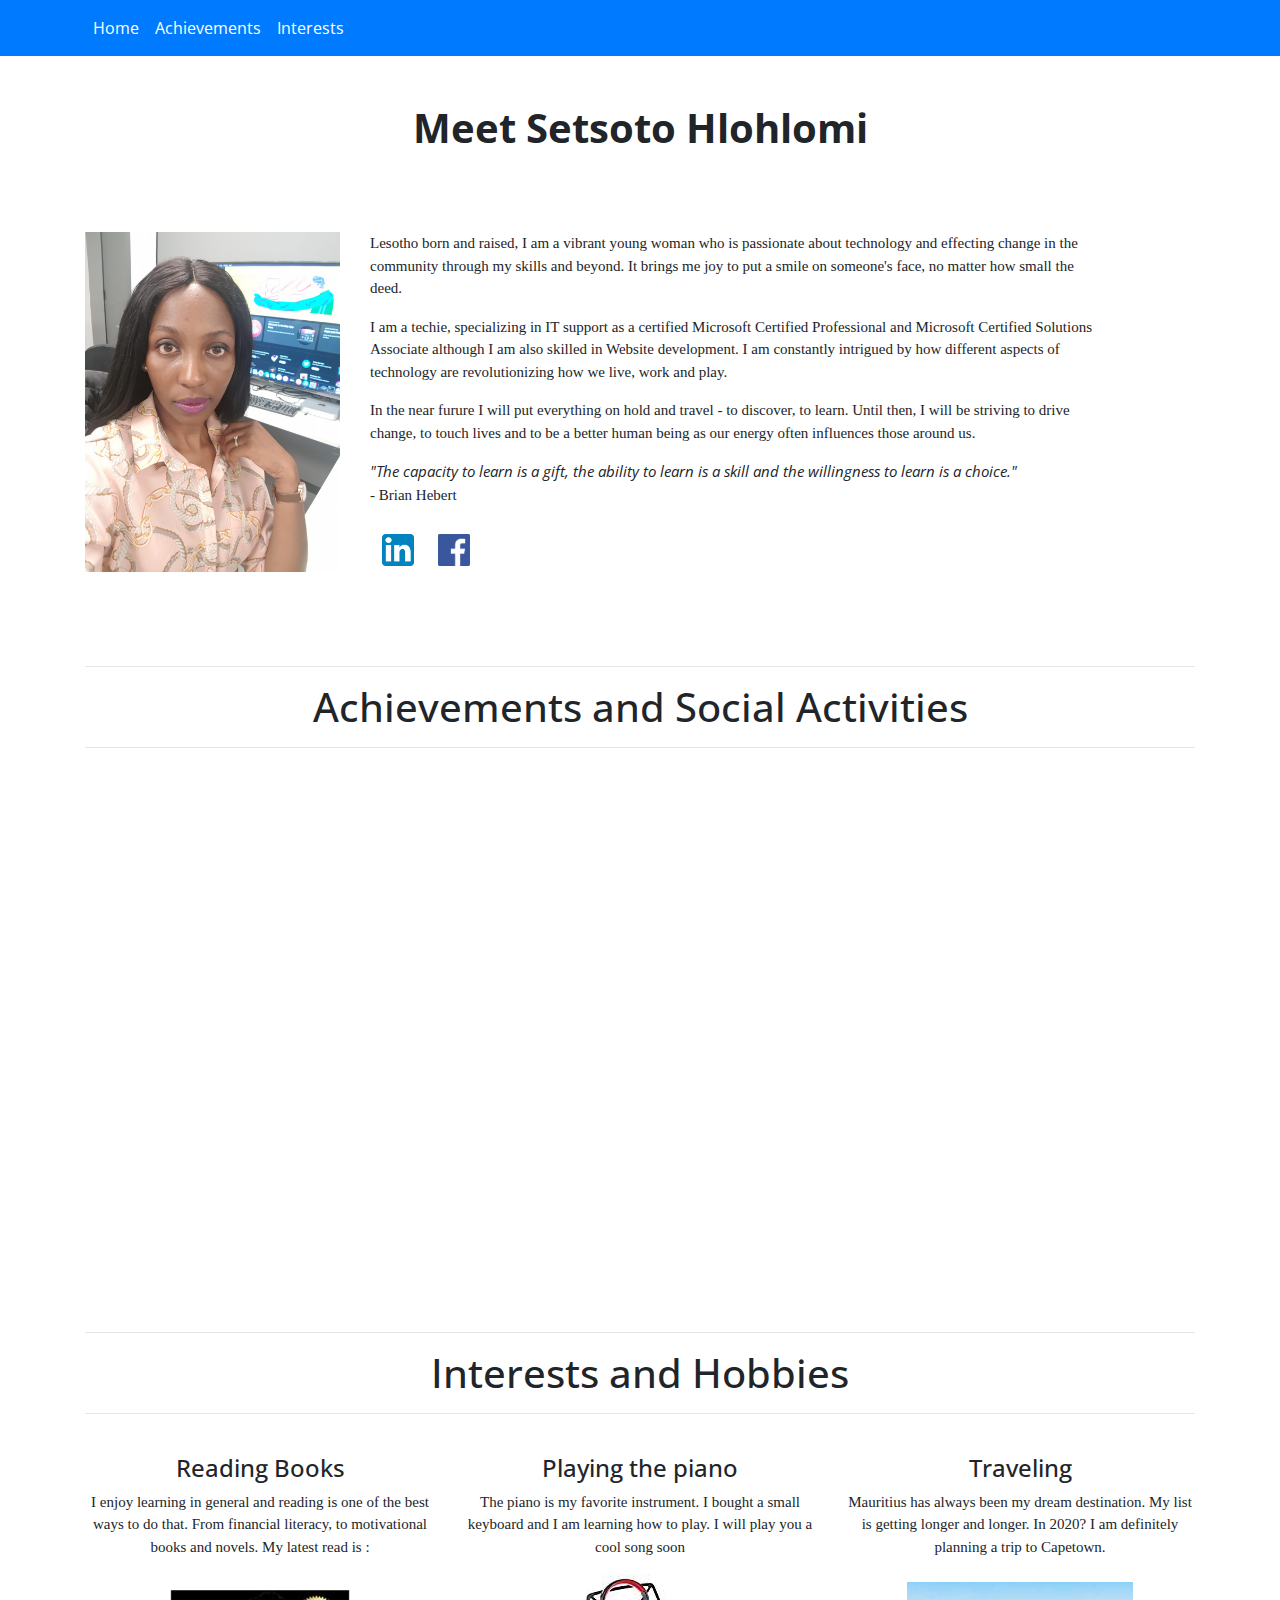
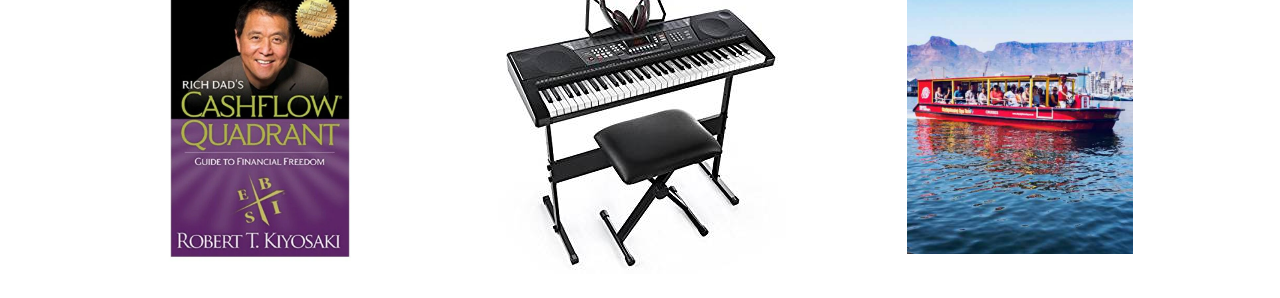
==== index.html @ c91c9163 "Updated heading spacing" ====
<!DOCTYPE html>
<html lang="en" style="scroll-behavior: smooth;">
	<head>
		<title>Setsoto Hlohlomi</title>
		<meta charset="utf-8">
		<meta name="viewport" content="width=device-width, initial-scale=1">

		

		<!-- Latest compiled and minified CSS  and Java Script-->

		<link rel="stylesheet" href="https://stackpath.bootstrapcdn.com/bootstrap/4.4.1/css/bootstrap.min.css"
		    integrity="sha384-Vkoo8x4CGsO3+Hhxv8T/Q5PaXtkKtu6ug5TOeNV6gBiFeWPGFN9MuhOf23Q9Ifjh" crossorigin="anonymous">
		<link rel="stylesheet" href="https://cdnjs.cloudflare.com/ajax/libs/font-awesome/4.7.0/css/font-awesome.min.css">

		<script src="https://stackpath.bootstrapcdn.com/bootstrap/4.4.1/js/bootstrap.min.js"
		    integrity="sha384-wfSDF2E50Y2D1uUdj0O3uMBJnjuUD4Ih7YwaYd1iqfktj0Uod8GCExl3Og8ifwB6" crossorigin="anonymous">
		</script>

		<!-- Owl Carousel api -->
		<link rel="stylesheet" href="OwlCarousel2-2.3.4/dist/assets/owl.carousel.min.css">
		<link rel="stylesheet" href="OwlCarousel2-2.3.4/dist/assets/owl.theme.default.min.css">

		<!--Link to google fonts-->
		<link href="https://fonts.googleapis.com/css?family=Open+Sans" rel="stylesheet"> 
		<!-- my custom CSS file -->
		<link rel="stylesheet" href="css/main.css">
		<style>
			p{font-size : 14;
			font-family: 'Calibri';
			}
		
			.owl-stage {
			    width: auto;
			    height: 28em;
			    padding-bottom: 1em;
			}
			.owl-item {
				height:100%;

			}
			.item {
				height:100%;
			}

			.card
			{

			}

		</style>

		

	</head>
	<body >
		<nav class="navbar sticky-top  navbar-expand-lg navbar-dark bg-primary">
		    <div class="container text-dark">
		        <button class="navbar-toggler" type="button" data-toggle="collapse" data-target="#myNavbar"
		            aria-controls="myNavbar" aria-expanded="false" aria-label="Toggle navigation">
		            <span class="navbar-toggler-icon"></span>
		        </button>

		        <div class="collapse navbar-collapse" id="myNavbar">
		            <ul style="font-size: 16px;" class="nav navbar-nav">
	                    <li class="nav-item">
	                        <a class="nav-link active"  href="index.html">Home</a>
	                    </li>
	                    <li class="nav-item">
	                        <a class="nav-link active" href="#achievements">Achievements</a>
	                    </li>
	                    <li class="nav-item">
	                        <a class="nav-link active" href="#interests">Interests</a>
	                    </li>
	                    
	                    <!--li class="nav-item">		
	                        <a class="nav-link active" href="pages/resume.html">Resume</a>
	                    </li-->

		             </ul>
		        </div>
		    </div>
		</nav>
		<!--nav class="navbar navbar-inverse">
			<div class="container-fluid">
				<div> 
					<ul class="nav navbar-nav">
						<li class="active"><a href="#" >Home</a></li>
						<li><a href="pages/resume.html">Resume</a></li>
					</ul>
				</div>
			</div>
		</nav-->
		
		<div class="container-fluid pt-5 text-center" style="height: 10em;">
				<h1 class="animated slideInDown "  align="center"><b>Meet Setsoto Hlohlomi</b></h1><br>
			
		</div>
		<div class="container pt-3">
			
			
			<div class="row ">
				<div class="col-md-3 pb-2" >
					<img src="./images/Setsoto.jpeg" class="img-responsive" width="100%">
					
		                <!--a href="https://www.linkedin.com/in/setsoto-hlohlomi-450a7a75" style="width:64px"><i class="fa fa-envelope px-2 text-basali" ></i></a>
		                <a href="https://www.linkedin.com/in/setsoto-hlohlomi-450a7a75"><i class="fa fa-facebook px-2 text-basali" ></i></a-->


					
					
					
					
				</div>
				<div class="col-md-8 pb-2">
					
					<p>
						Lesotho born and raised, I am a vibrant young woman who is passionate about technology and effecting change in the community through my skills and beyond. It brings me joy to put a smile on someone's face, no matter how small the deed.
					</p>
					<p>
						I am a techie, specializing in IT support as a certified Microsoft Certified Professional and Microsoft Certified Solutions Associate although I am also skilled in Website development. I am constantly intrigued by how different aspects of technology are revolutionizing how we live, work and play.
					</p>
					<p>
						In the near furure I will put everything on hold and travel - to discover, to learn. Until then, I will be striving to drive change, to touch lives and to be a better human being as our energy often influences those around us.
					</p>
					
					<!--p class="text-justify" style="font-size: 17">
						I am a hard working lady, an MCP and MCSA : Windows Server 2012 working largely with Windows Server and most of its roles such as AD, DNS, DHCP, Remote Desktop Services and more, Exchange, SCCM and VMWare, learning 
						cloud infrastructure  as we move towards cloud based datacenters. I am also a freelance Java, HTML, CSS Developer and have been able to occasionally apply my java skills to simplify my System Administrator duties.
					</p>
					<p class="text-justify" style="font-size: 17">
						I am intrigued by Technology and therefore love learning new technologies, infact, I love learning in general. But above all I am love community building and using my skills to advance women and young girls due to a lack of females in the STEM field and mentoring. I love the piano and currently learning how to play :-). My other hobbies are swimming and travelling.
					</p-->

					<!--blockquote>
						<p>There is no force equal to a woman determined to rise</p>
						<footer>W.E.B Du Bois</footer>
					</blockquote-->
					
						<p style="font-size: 10"><i>"The capacity to learn is a gift, the ability to learn is a skill 
							and the willingness to learn is a choice."</i><br>
							- Brian Hebert
						</p>
						<table class="table table-responsive table-borderless" >
						
						<tr>
							<td>
								<a href="https://www.linkedin.com/in/setsoto-hlohlomi-450a7a75" target="_blank">
								<img src="images/linkedin.png" class="img-responsive" width="32px">
								</a>
							</td>
								
							<!--td>
								<a href="https://www.udemy.com/responsive-websites-html-css-bootstrap-4/" target="_blank">
								<img src="images/udemy.png" class="img-responsive" width="32px" >
								</a>
							</td-->
							
							<td>
								<a href="https://facebook.com/shlohlomi" target="_blank">
								<img src="images/Facebook.png" class="img-responsive" width="32px" >
								</a>
							</td>
						</tr>
					</table>

				</div>
				<!--div class="col-md-2" >
					<div class="row ">
							<img src="./images/Microsoftbadge70410.png" class="img-responsive" width="px" height="140px">
					</div>
					<div class="row">
							<img src="./images/MicrosoftBadge70411.png" class="img-responsive" width="140px" height="140px">
					</div>
					<div class="row">
							<img src="./images/MicrosoftBadge70412MCSA.png" class="img-responsive" width="140px" height="140px">
					</div>
				</div-->

			</div>
		</div>
		<div class="container pt-5" id="achievements">
			<div class="row">
				<div class="col-md-12">
					<hr>
					<h1 align="center">Achievements and Social Activities</h1><hr><br>
				</div>
				
			</div>
			
			<div class="row" style="height: 30em;">

				<div class="owl-carousel owl-theme py-3" >
					<div class="item"> 
						<div class="card border-0 h-100 shadow">
				          	<div class="card-title">
				            	<img id="himg" style="height: 200px" src="images/digitalskillssetsoto200.png" class="card-img-top" alt="...">
				        	</div>
				          	<div class="card-body">
				            		<h6 class="card-title"><b>Online Digtal Skills Session</b></h6>
				           		<i class="fa fa-calendar pr-2" ></i>Apr 2020<br>
				            	<p class="card-text">I led the training on the importance of digital skills held online and how they proved essential during Covid-19.
				              	<a href="https://www.basalitech.org/ict-digital-skills-girls-in-ict-day.html" target="_blank">Event details</a>
				            		</p>
				          	</div>
				          	
				        </div>
				    </div>
					<div class="item"> 
						<div class="card border-0 h-100 shadow">
				          	<div class="card-title">
				            	<img id="himg" style="height: 200px" src="images/TECHCON(340).JPG" class="card-img-top" alt="...">
				        	</div>
				          	<div class="card-body">
				            		<h6 class="card-title"><b>TechCon 2019 Speaker</b></h6>
				           		<i class="fa fa-calendar pr-2" ></i>Sept 2019<br>
				            	<p class="card-text">I delivered the opening address on behalf of BasaliTech at the first annual TechCon Lesotho 2019.
				              	<a href="https://techconlesotho.com" target="_blank">Visit the event website</a>
				            		</p>
				          	</div>
				          	
				        </div>
				    </div>
				
					<div class="item"> 
						<div class="card border-0 h-100 shadow ">
				          	<div class="card-title">
				            	<img id="himg" style="height: 200px" src="images/girlcoding.jpg" class="card-img-top" alt="...">
				        	</div>
				          	<div class="card-body">
				            		<h6 class="card-title"><b>Founded BasaliTech</b></h6>
				           		<i class="fa fa-calendar pr-2" ></i>Jan 2020<br>
				            	<p class="card-text">Setsoto co-founded a non-profit that aims to advance women and children in Science and Technology
				              	<a href="https://basalitech.org" target="_blank">See our work</a>
				            		</p>
				          	</div>
				          	
				        </div>
					</div>
					<div class="item">
						<div class="card border-0 h-100 shadow">
				          	<div class="card-title">
				            	<img id="himg" style="height: 200px" src="images/devcirclecrowd.jpeg" class="card-img-top" alt="...">
				        	</div>
				          	<div class="card-body">
				            		<h6 class="card-title"><b>Facebook Dev Circle Speaker</b></h6>
				            	<i class="fa fa-calendar pr-2" ></i>Jan 2020<br>
				            	<p class="card-text">In celebration of International Women's Day, I was invited to speak and grace the panel
				              	<a href="https://developercirclejoburgwit.splashthat.com/" target="_blank">Read more</a>
				            		</p>
				          	</div>
				          	
				        </div>
					</div>
					<div class="item">
						<div class="card border-0 h-100 shadow">
				          	<div class="card-title">
				            	<img id="himg" style="height: 200px" src="images/udemy.png" class="card-img-top" alt="...">
				        	</div>
				          	<div class="card-body">
				            		<h6 class="card-title"><b>Started teaching on Udemy</b></h6>
				            	<i class="fa fa-calendar pr-2" ></i>Jan 2020<br>
				            	<p class="card-text">Published my first course in Website Development on Udemy and have taught over 15000 students
				              		<a href="https://www.udemy.com/courses/search/?q=setsoto%20hlohlomi&src=sac&kw=setsoto" target="_blank">See courses</a>
				            	</p>
				          	</div>
				          	
				        </div>
					</div>
					<div class="item"> 
						<div class="card border-0 h-100 shadow">
				          	<div class="card-title">
				            	<img id="himg" style="height: 200px" src="images/oxfestlogo.jpeg" class="card-img-top" alt="...">
				        	</div>
				          	<div class="card-body">
				            		<h6 class="card-title"><b>OxFest Mentoring</b></h6>
				            	<i class="fa fa-calendar pr-2" ></i>Jan 2020<br>
				            	<p class="card-text">Became a volunteer mentor for students in STEM courses at the university of OxFord
				              	<a href="https://oxfest.wordpress.com/mentoring/our-mentors-17-18" target="_blank">Visit the OxFest Website</a>
				            		</p>
				          	</div>
				          	
				        </div> 
				    </div>
					<div class="item">
						<div class="card border-0 h-100 shadow">
				          	<div class="card-title">
				            	<img id="himg" style="height: 200px" src="images/InspiringHalf.jpg" class="card-img-top" alt="...">
				        	</div>
				          	<div class="card-body">
				            		<h6 class="card-title"><b>Most inspiring Woman Award</b></h6>
				            	<i class="fa fa-calendar pr-2" ></i>Jan 2020<br>
				            	<p class="card-text">Vodacom Africa Women's Award for being a woman who has inspired others and being a role model in the work place
				              	<a href="./docs/InspiringWomanAward2017.pdf" target="_blank">Read more</a>
				            		</p>
				          	</div>
				          	
				        </div>
					</div>
					
					<div class="item">
						<div class="card border-0 h-100 shadow">
				          	<div class="card-title">
				            	<img id="himg" style="height: 200px" src="images/publiceyepic.jpg" class="card-img-top" alt="...">
				        	</div>
				          	<div class="card-body">
				            		<h6 class="card-title"><b>Public eye feature</b></h6>
				            	<i class="fa fa-calendar pr-2" ></i>Aug 2017<br>
				            	<p class="card-text">My early career was featured in the paper for Womens month to encourage young girls to believe in themselves.
				              	<a href="./docs/Public Eye Article.pdf" target="_blank">Read more</a>
				            		</p>
				          	</div>
				          	
				        </div>
					</div>
					<div class="item">
						<div class="card border-0 h-100 shadow">
				          	<div class="card-title">
				            	<img id="himg" style="height: 200px" src="images/FiniteCoverFinal.jpg" class="card-img-top" alt="...">
				        	</div>
				          	<div class="card-body">
				            		<h6 class="card-title"><b>Finite Magazine</b></h6>
				            	<i class="fa fa-calendar pr-2" ></i>Jul 2017<br>
				            	<p class="card-text">A Women's month article of me alongside other amazing women breaking the stereotype of women in STEM
				              	<a href="./docs/FiniteArticle.pdf" target="_blank">Read the article</a>
				            		</p>
				          	</div>
				          	
				        </div>
					</div>
					<div class="item ">
						<div class="card border-0 h-100 shadow">
				          	<div class="card-title">
				            	<img id="himg" style="height: 200px" src="images/MCSA_WinServ12_Blk.png" class="card-img-top" alt="...">
				        	</div>
				          	<div class="card-body">
				            		<h6 class="card-title"><b>Became a Microsoft Certified Solutions Associate</b></h6>
				            	<i class="fa fa-calendar pr-2" ></i>Nov 2017<br>
				            	<p class="card-text">Successfully completed three required exams to earn my MCSA in Windows Server 2020
				              	
				          	</div>
				          	
				        </div>
					</div>
					<div class="item">
						<div class="card border-0 h-100 shadow">
				          	<div class="card-title">
				            	<img id="himg" style="height: 200px" src="images/avon.png" class="card-img-top" alt="...">
				        	</div>
				          	<div class="card-body">
				            		<h6 class="card-title"><b>Avon Sales Leader</b></h6>
				            	<i class="fa fa-calendar pr-2" ></i>Jan 2017<br>
				            	<p class="card-text">Because an Avon sales leader to help other women make an extra income through the sale of these products
				              	
				          	</div>
				          	
				        </div>
					</div>
					<div class="item">
						<div class="card border-0 h-100 shadow">
				          	<div class="card-title">
				            	<img id="himg" style="height: 200px" src="images/MS_Cert_Professional_logo_Blk_rgb.png" class="card-img-top" alt="...">
				        	</div>
				          	<div class="card-body">
				            		<h6 class="card-title"><b>Became a Microsoft Certified Professional</b></h6>
				            	<i class="fa fa-calendar pr-2" ></i>Jul 2016<br>
				            	<p class="card-text">My first successful Microsoft exam earned me the MCP certificate - Installing Windows Server 2012
				              	
				          	</div>
				          	
				        </div>
					</div>
					<!--div class="item">
						<div class="card border-0 h-100 shadow">
				          	<div class="card-title">
				            	<img id="himg" style="height: 200px" src="images/Women Leaders.JPG" class="card-img-top" alt="...">
				        	</div>
				          	<div class="card-body">
				            		<h6 class="card-title"><b>Women Leaders Panelist</b></h6>
				            	<i class="fa fa-calendar pr-2" ></i>Jul 2017<br>
				            	<p class="text-justify" style="margin-top: 10px;">
									(Far Left) International Women's Day, 2017. <b>I was part of the panelists in the girl talk </b>
									organised by Vodacom where we were addresing concerns and questions for tertiary students regarding women 
									in positions usually occupied by males, that is females being out-numbered in manegerial or influential 
									positions and in Technology as well
									<a href="http://old.informativenews.co.ls/index.php?option=com_content&view=category&id=14&Itemid=385&limitstart=32" target="_blank">Read More</a>
								</p>
				          	</div>
				          	
				        </div>
					</div-->
					<div class="item">
						<div class="card border-0 h-100 shadow">
				          	<div class="card-title">
				            	<img id="himg" style="height: 200px" src="images/Hackathon2015.jpg" class="card-img-top" alt="...">
				        	</div>
				          	<div class="card-body">
				            		<h6 class="card-title"><b>NUL Hackathon Winner</b></h6>
				            	<i class="fa fa-calendar pr-2" ></i>Apr 2015<br>
				            	<p class="card-text">My partner and I won 1<sup>st</sup> place R 12, 000 for an android app that notifies selected contacts when your SIM is changed.
				              	<a href="images/Hackathon%20Post.JPG" target="_blank">Read more</a>
				            		</p>
				          	</div>
				          	
				        </div>
					</div>
					<div class="item">
						<div class="card border-0 h-100 shadow">
				          	<div class="card-title">
				            	<img id="himg" style="height: 200px" src="images/itsawomansworldundp.png" class="card-img-top" alt="...">
				        	</div>
				          	<div class="card-body">
				            		<h6 class="card-title"><b>UNDP Exclusive</b></h6>
				            	<i class="fa fa-calendar pr-2" ></i>Aug 2015<br>
				            	<p class="card-text">I was featured in a UNDP article about prominent women in STEM fields all in an effort to encourage young girls to take part. 
				              	<a href="./docs/UNDP Exclusive.pdf" target="_blank">Read more</a>
				            		</p>
				          	</div>
				          	
				        </div>
					</div>
					<div class="item">
						<div class="card border-0 h-100 shadow">
				          	<div class="card-title">
				            	<img id="himg" style="height: 200px" src="images/SetsotolLCAAward2015.jpg" class="card-img-top" alt="...">
				        	</div>
				          	<div class="card-body">
				            		<h6 class="card-title"><b>Best Student in ICT</b></h6>
				            	<i class="fa fa-calendar pr-2" ></i>Oct 2015<br>
				            	<p class="card-text">Awarded by the LCA MD, I was also Best Student in Cisco and Best student in the Computer Systems and Networks Course
				            		</p>
				          	</div>
				          	
				        </div>
					</div>
					<div class="item">
						<div class="card border-0 h-100 shadow">
				          	<div class="card-title">
				            	<img id="himg" style="height: 200px" src="images/Setsoto-Hlohlomi-with-TechWare-Managing-Director.jpg" class="card-img-top" alt="...">
				        	</div>
				          	<div class="card-body">
				            		<h6 class="card-title"><b>NUL Hackathon Winner</b></h6>
				            	<i class="fa fa-calendar pr-2" ></i>Apr 2014<br>
				            	<p class="card-text">Earned 4<sup>th</sup> place by developing a Java desktop application that tracks MAC addresses on  wifi, winning a tablet
				              	<a href="http://sundayexpress.co.ls/prizes-for-outstanding-computer-students/" target="_blank">Read more</a>
				            		</p>
				          	</div>
				          	
				        </div>
					</div>
					

				</div>
				
				
			</div> 
				

		</div>
		<div class="container pt-5" id="interests">
			<div class="row">
				<div class="col-md-12">
					<hr>
					<h1 align="center">Interests and Hobbies</h1><hr><br>
				</div>
				
			</div>
			
			<div class="row text-center" style="max-height: 300px">
				<div class="col-md-4 pb-4">
					<h4>Reading Books</h4>
					<p>I enjoy learning in general and reading is one of the best ways to do that. From financial literacy, to motivational books and novels. My latest read is :</p>
					<img src="images/cashflowquadrant.jpg" class="img-fluid" style="height:300px">
					
				</div>				
				
				<div class="col-md-4 pb-4">
					<h4>Playing the piano</h4>
					<p>The piano is my favorite instrument. I bought a small keyboard and I am learning how to play. I will play you a cool song soon</p>
					<img src="images/keyboard.jpg" class="img-fluid" >
					
				</div>
				<div class="col-md-4 pb-4">
					<h4>Traveling</h4>
					<p>Mauritius has always been my dream destination. My list is getting longer and longer. In 2020? I am definitely planning a trip to Capetown.</p>
					<img src="images/capetown.png" class="img-fluid pt-2" style="height:280px" >
				</div>
		
			</div>
		</div>

		

		<!-- Optional JavaScript -->
    	<!-- jQuery first, then Popper.js, then Bootstrap JS -->
		<script src="https://code.jquery.com/jquery-3.5.1.slim.min.js" integrity="sha384-DfXdz2htPH0lsSSs5nCTpuj/zy4C+OGpamoFVy38MVBnE+IbbVYUew+OrCXaRkfj" crossorigin="anonymous"></script>
    	<script src="https://cdn.jsdelivr.net/npm/popper.js@1.16.0/dist/umd/popper.min.js" integrity="sha384-Q6E9RHvbIyZFJoft+2mJbHaEWldlvI9IOYy5n3zV9zzTtmI3UksdQRVvoxMfooAo" crossorigin="anonymous"></script>
    	<script src="https://stackpath.bootstrapcdn.com/bootstrap/4.5.0/js/bootstrap.min.js" integrity="sha384-OgVRvuATP1z7JjHLkuOU7Xw704+h835Lr+6QL9UvYjZE3Ipu6Tp75j7Bh/kR0JKI" crossorigin="anonymous"></script>

    	<!-- Ows carousel scripts -->
		<script src="OwlCarousel2-2.3.4/docs/assets/vendorsjquery.min.js"></script>
		<script src="OwlCarousel2-2.3.4/dist/owl.carousel.min.js"></script>
	</body>

	

	<script>
		$(document).ready(function(){
		  $(".owl-carousel").owlCarousel({

			    margin:15,
			    autoHeight: false,
    			//autoHeightClass: 'owl-height',
			    nav:true,
			    responsive:{
			        0:{
			            items:1
			        },
			        400:{
			            items:1.3
			        },
			        500:{
			            items:1.5
			        },
			        600:{
			            items:2
			        },
			        900:{
			            items:3
			        }
			        ,
			        1200:{
			            items:4
			        }
			    }
			});
		});
	</script>

</html>
---- css/main.css ----
*{
	font-family: 'Open Sans', sans-serif;
}
body {
   
}
h1 {
	font-family: 'Open Sans', sans-serif;
}
p {
	font-family: 'Open Sans', sans-serif;
    font-size: 15px;
}

.message-item {
margin-bottom: 25px;
margin-left: 40px;
width: 400px;
position: relative;
}
.message-item .message-inner {
background: #fff;
border: 1px solid #ddd;
border-radius: 3px;
padding: 10px;
position: relative;
}
.message-item .message-inner:before {
border-right: 10px solid #ddd;
border-style: solid;
border-width: 10px;
color: rgba(0,0,0,0);
content: "";
display: block;
height: 0;
position: absolute;
left: -20px;
top: 6px;
width: 0;
}
.message-item .message-inner:after {
border-right: 10px solid #fff;
border-style: solid;
border-width: 10px;
color: rgba(0,0,0,0);
content: "";
display: block;
height: 0;
position: absolute;
left: -18px;
top: 6px;
width: 0;
}
.message-item:before {
background: #fff;
border-radius: 2px;
bottom: -30px;
box-shadow: 0 0 3px rgba(0,0,0,0.2);
content: "";
height: 100%;
left: -30px;
position: absolute;
width: 3px;
}
.message-item:after {
background: #fff;
border: 2px solid #ccc;
border-radius: 50%;
box-shadow: 0 0 5px rgba(0,0,0,0.1);
content: "";
height: 15px;
left: -36px;
position: absolute;
top: 10px;
width: 15px;
}
.clearfix:before, .clearfix:after {
content: " ";
display: table;
}
.message-item .message-head {
border-bottom: 1px solid #eee;
margin-bottom: 8px;
padding-bottom: 8px;
}
.message-item .message-head .avatar {
margin-right: 20px;
}
.message-item .message-head .user-detail {
overflow: hidden;
}
.message-item .message-head .user-detail h5 {
font-size: 16px;
font-weight: bold;
margin: 0;
}
.message-item .message-head .post-meta {
float: left;
padding: 0 5px 0 0;
}
.message-item .message-head .post-meta >div {
color: #333;
font-weight: bold;
text-align: right;
}
.post-meta > div {
color: #777;
font-size: 12px;
line-height: 22px;
}
.message-item .message-head .post-meta >div {
color: #333;
font-weight: bold;
text-align: right;
}
.post-meta > div {
color: #777;
font-size: 12px;
line-height: 22px;
}
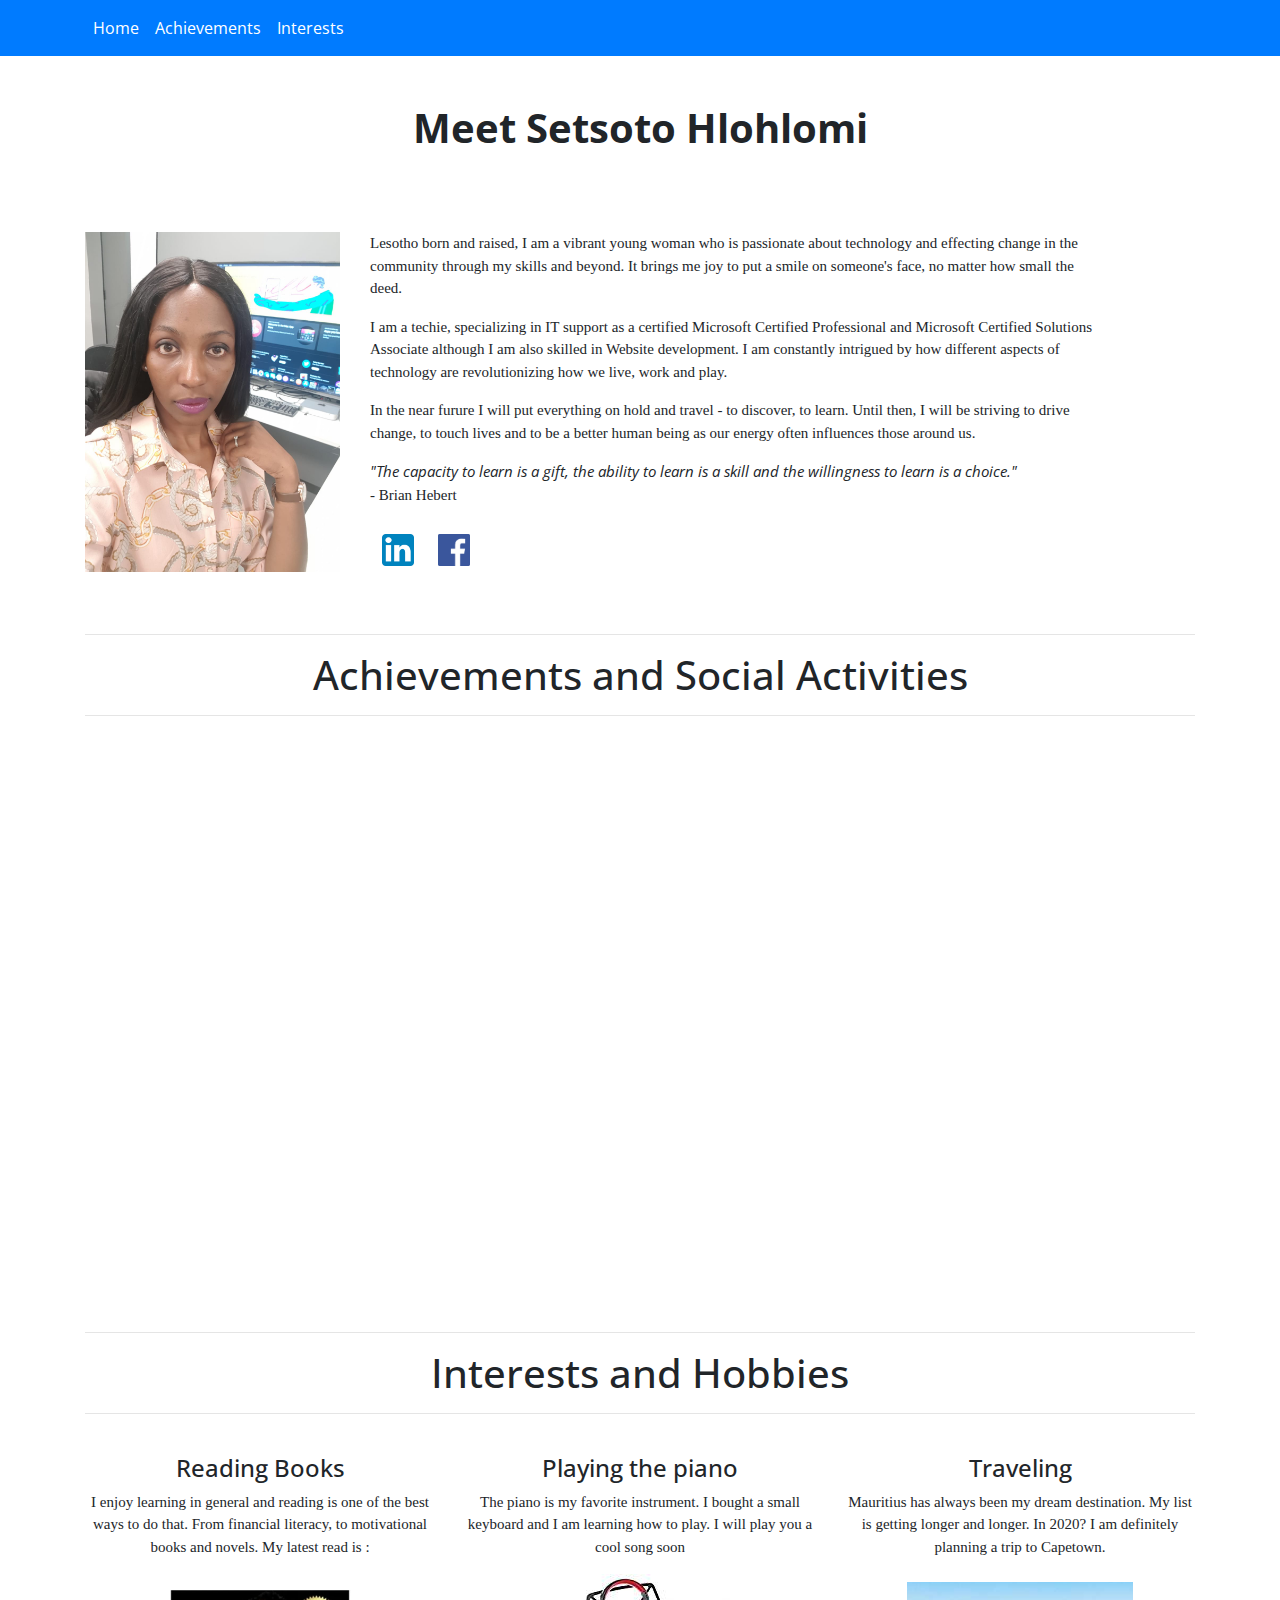
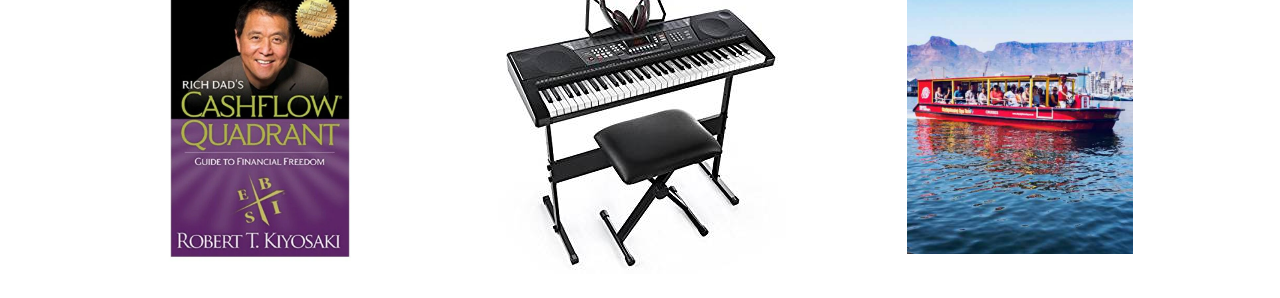
==== commit 3cb96d6b: "Update margins" ====
--- a/index.html
+++ b/index.html
@@ -29,7 +29,15 @@
 			p{font-size : 14;
 			font-family: 'Calibri';
 			}
-		
+			.owl-carousel{
+				margin-bottom: 40px;
+			}
+			.owl-nav {
+
+			}
+			.owl-dots{
+				margin-bottom: 40px;
+			}
 			.owl-stage {
 			    width: auto;
 			    height: 28em;
@@ -92,11 +100,11 @@
 			</div>
 		</nav-->
 		
-		<div class="container-fluid pt-5 text-center" style="height: 10em;">
+		<div class="container-fluid my-5 text-center">
 				<h1 class="animated slideInDown "  align="center"><b>Meet Setsoto Hlohlomi</b></h1><br>
 			
 		</div>
-		<div class="container pt-3">
+		<div class="container" style="margin-bottom: 1em;">
 			
 			
 			<div class="row ">
@@ -179,11 +187,11 @@
 
 			</div>
 		</div>
-		<div class="container pt-5" id="achievements">
+		<div class="container" id="achievements" style="margin-bottom: 5em;">
 			<div class="row">
 				<div class="col-md-12">
 					<hr>
-					<h1 align="center">Achievements and Social Activities</h1><hr><br>
+					<h1 align="center" style="word-wrap:break-word">Achievements and Social Activities</h1><hr><br>
 				</div>
 				
 			</div>
@@ -194,7 +202,7 @@
 					<div class="item"> 
 						<div class="card border-0 h-100 shadow">
 				          	<div class="card-title">
-				            	<img id="himg" style="height: 200px" src="images/digitalskillssetsoto200.png" class="card-img-top" alt="...">
+				            	<img id="himg" style="height: 200px" src="images/digitalskillssession.png" class="card-img-top" alt="...">
 				        	</div>
 				          	<div class="card-body">
 				            		<h6 class="card-title"><b>Online Digtal Skills Session</b></h6>
@@ -457,7 +465,7 @@
 				
 
 		</div>
-		<div class="container pt-5" id="interests">
+		<div class="container mt-5" id="interests">
 			<div class="row">
 				<div class="col-md-12">
 					<hr>
@@ -516,12 +524,12 @@
 			        0:{
 			            items:1
 			        },
-			        400:{
-			            items:1.3
+			        /*400:{
+			            items:2
 			        },
 			        500:{
-			            items:1.5
-			        },
+			           // items:1.5
+			        },*/
 			        600:{
 			            items:2
 			        },
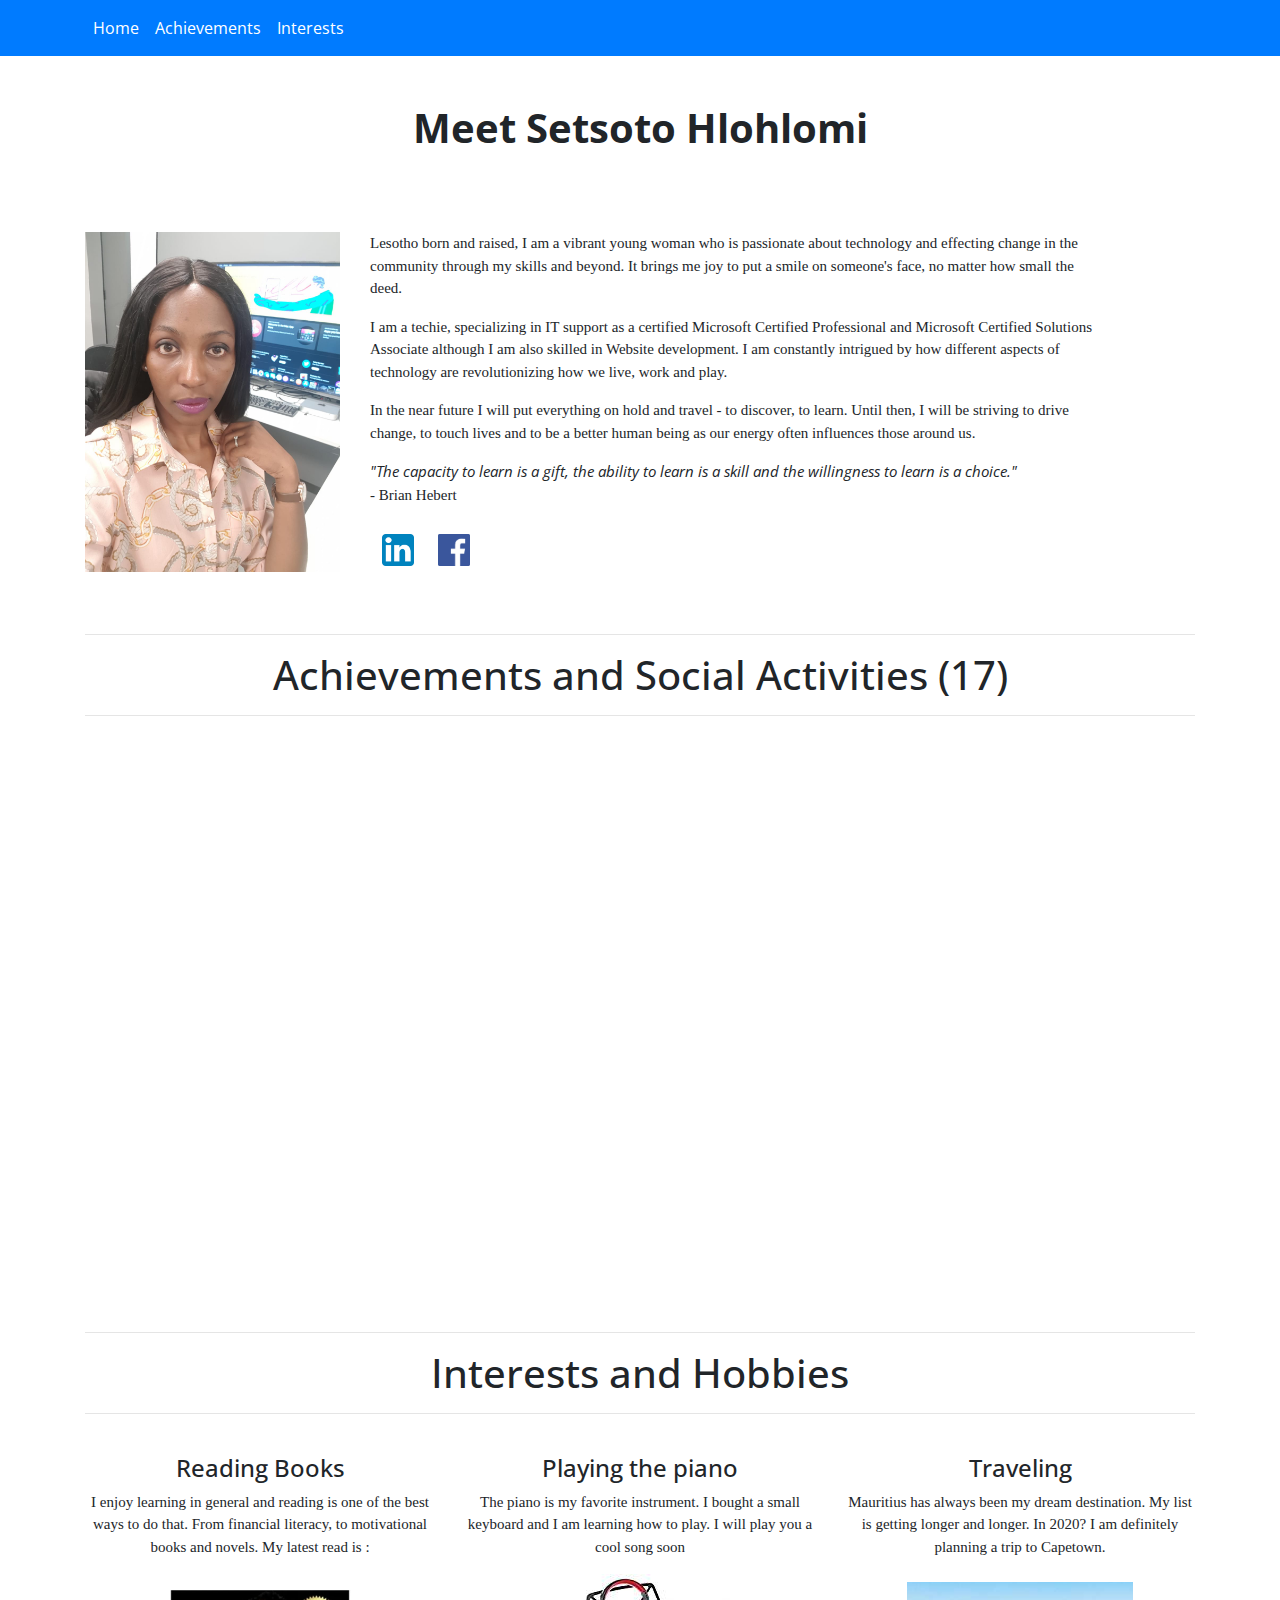
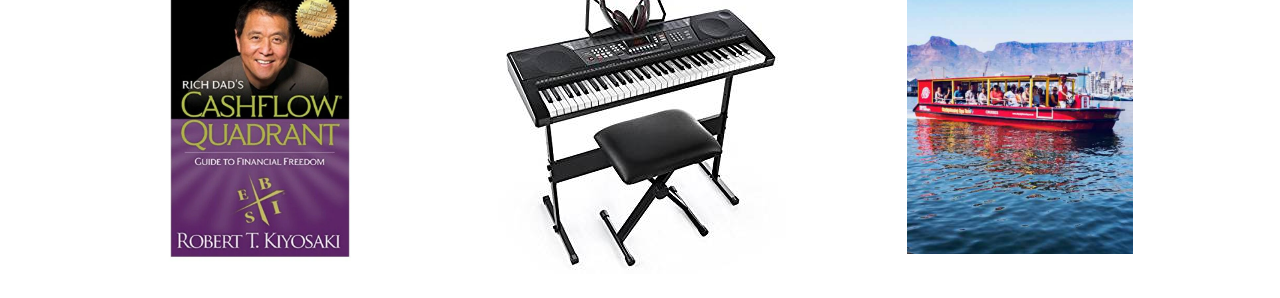
==== commit 92cbc68c: "Added WIA finalist" ====
--- a/index.html
+++ b/index.html
@@ -33,7 +33,6 @@
 				margin-bottom: 40px;
 			}
 			.owl-nav {
-
 			}
 			.owl-dots{
 				margin-bottom: 40px;
@@ -129,7 +128,7 @@
 						I am a techie, specializing in IT support as a certified Microsoft Certified Professional and Microsoft Certified Solutions Associate although I am also skilled in Website development. I am constantly intrigued by how different aspects of technology are revolutionizing how we live, work and play.
 					</p>
 					<p>
-						In the near furure I will put everything on hold and travel - to discover, to learn. Until then, I will be striving to drive change, to touch lives and to be a better human being as our energy often influences those around us.
+						In the near future I will put everything on hold and travel - to discover, to learn. Until then, I will be striving to drive change, to touch lives and to be a better human being as our energy often influences those around us.
 					</p>
 					
 					<!--p class="text-justify" style="font-size: 17">
@@ -191,7 +190,7 @@
 			<div class="row">
 				<div class="col-md-12">
 					<hr>
-					<h1 align="center" style="word-wrap:break-word">Achievements and Social Activities</h1><hr><br>
+					<h1 align="center" style="word-wrap:break-word">Achievements and Social Activities (17)</h1><hr><br>
 				</div>
 				
 			</div>
@@ -202,13 +201,13 @@
 					<div class="item"> 
 						<div class="card border-0 h-100 shadow">
 				          	<div class="card-title">
-				            	<img id="himg" style="height: 200px" src="images/digitalskillssession.png" class="card-img-top" alt="...">
-				        	</div>
-				          	<div class="card-body">
-				            		<h6 class="card-title"><b>Online Digtal Skills Session</b></h6>
-				           		<i class="fa fa-calendar pr-2" ></i>Apr 2020<br>
-				            	<p class="card-text">I led the training on the importance of digital skills held online and how they proved essential during Covid-19.
-				              	<a href="https://www.basalitech.org/ict-digital-skills-girls-in-ict-day.html" target="_blank">Event details</a>
+				            	<img id="himg" style="height: 200px" src="images/WIA.jpg" class="card-img-top" alt="...">
+				        	</div>
+				          	<div class="card-body">
+				            		<h6 class="card-title"><b>WIA 54 2020 Finalist</b></h6>
+				           		<i class="fa fa-calendar pr-2" ></i>Jun 2020<br>
+				            	<p class="card-text">I am honored to have been selected to be in the Top 3 entrepreneurs in Lesotho and Top 144 in all of Africa through <a href="https://basalitech.org" target="_blank">BasaliTech</a>. Learn more about
+				              	<a href="https://wia-initiative.com/wp-content/uploads/2020/06/WIA54-2020-FINALISTES-ENG-3.pdf" target="_blank">WIA 2020 Finalists</a>
 				            		</p>
 				          	</div>
 				          	
@@ -217,7 +216,22 @@
 					<div class="item"> 
 						<div class="card border-0 h-100 shadow">
 				          	<div class="card-title">
-				            	<img id="himg" style="height: 200px" src="images/TECHCON(340).JPG" class="card-img-top" alt="...">
+				            	<img id="himg" style="height: 200px" src="images/digitalskillssession.png" class="card-img-top" alt="...">
+				        	</div>
+				          	<div class="card-body">
+				            		<h6 class="card-title"><b>Online Digital Skills Session</b></h6>
+				           		<i class="fa fa-calendar pr-2" ></i>Apr 2020<br>
+				            	<p class="card-text">I was a trainer on the importance of digital skills by BasaliTech which was held online and how they proved essential during Covid-19.
+				              	<a href="https://www.basalitech.org/ict-digital-skills-girls-in-ict-day.html" target="_blank">Event details</a>
+				            		</p>
+				          	</div>
+				          	
+				        </div>
+				    </div>
+					<div class="item"> 
+						<div class="card border-0 h-100 shadow">
+				          	<div class="card-title">
+				            	<img id="himg" style="height: 200px" src="images/techconsetsoto.jpg" class="card-img-top" alt="...">
 				        	</div>
 				          	<div class="card-body">
 				            		<h6 class="card-title"><b>TechCon 2019 Speaker</b></h6>
@@ -229,7 +243,21 @@
 				          	
 				        </div>
 				    </div>
-				
+					<div class="item">
+						<div class="card border-0 h-100 shadow">
+				          	<div class="card-title">
+				            	<img id="himg" style="height: 200px" src="images/devcirclecrowd.jpeg" class="card-img-top" alt="...">
+				        	</div>
+				          	<div class="card-body">
+				            		<h6 class="card-title"><b>FaceBook Dev Circle Speaker</b></h6>
+				            	<i class="fa fa-calendar pr-2" ></i>Mar 2019<br>
+				            	<p class="card-text">In celebration of International Women's Day, I was invited to speak and grace the panel at the Johannesburg Dev Circle event
+				              	<a href="https://developercirclejoburgwit.splashthat.com/" target="_blank">Read more</a>
+				            		</p>
+				          	</div>
+				          	
+				        </div>
+					</div>
 					<div class="item"> 
 						<div class="card border-0 h-100 shadow ">
 				          	<div class="card-title">
@@ -237,7 +265,7 @@
 				        	</div>
 				          	<div class="card-body">
 				            		<h6 class="card-title"><b>Founded BasaliTech</b></h6>
-				           		<i class="fa fa-calendar pr-2" ></i>Jan 2020<br>
+				           		<i class="fa fa-calendar pr-2" ></i>Feb 2019<br>
 				            	<p class="card-text">Setsoto co-founded a non-profit that aims to advance women and children in Science and Technology
 				              	<a href="https://basalitech.org" target="_blank">See our work</a>
 				            		</p>
@@ -245,21 +273,7 @@
 				          	
 				        </div>
 					</div>
-					<div class="item">
-						<div class="card border-0 h-100 shadow">
-				          	<div class="card-title">
-				            	<img id="himg" style="height: 200px" src="images/devcirclecrowd.jpeg" class="card-img-top" alt="...">
-				        	</div>
-				          	<div class="card-body">
-				            		<h6 class="card-title"><b>Facebook Dev Circle Speaker</b></h6>
-				            	<i class="fa fa-calendar pr-2" ></i>Jan 2020<br>
-				            	<p class="card-text">In celebration of International Women's Day, I was invited to speak and grace the panel
-				              	<a href="https://developercirclejoburgwit.splashthat.com/" target="_blank">Read more</a>
-				            		</p>
-				          	</div>
-				          	
-				        </div>
-					</div>
+					
 					<div class="item">
 						<div class="card border-0 h-100 shadow">
 				          	<div class="card-title">
@@ -267,7 +281,7 @@
 				        	</div>
 				          	<div class="card-body">
 				            		<h6 class="card-title"><b>Started teaching on Udemy</b></h6>
-				            	<i class="fa fa-calendar pr-2" ></i>Jan 2020<br>
+				            	<i class="fa fa-calendar pr-2" ></i>Aug 2018<br>
 				            	<p class="card-text">Published my first course in Website Development on Udemy and have taught over 15000 students
 				              		<a href="https://www.udemy.com/courses/search/?q=setsoto%20hlohlomi&src=sac&kw=setsoto" target="_blank">See courses</a>
 				            	</p>
@@ -282,7 +296,7 @@
 				        	</div>
 				          	<div class="card-body">
 				            		<h6 class="card-title"><b>OxFest Mentoring</b></h6>
-				            	<i class="fa fa-calendar pr-2" ></i>Jan 2020<br>
+				            	<i class="fa fa-calendar pr-2" ></i>Mar 2018<br>
 				            	<p class="card-text">Became a volunteer mentor for students in STEM courses at the university of OxFord
 				              	<a href="https://oxfest.wordpress.com/mentoring/our-mentors-17-18" target="_blank">Visit the OxFest Website</a>
 				            		</p>
@@ -297,7 +311,7 @@
 				        	</div>
 				          	<div class="card-body">
 				            		<h6 class="card-title"><b>Most inspiring Woman Award</b></h6>
-				            	<i class="fa fa-calendar pr-2" ></i>Jan 2020<br>
+				            	<i class="fa fa-calendar pr-2" ></i>Sep 2017<br>
 				            	<p class="card-text">Vodacom Africa Women's Award for being a woman who has inspired others and being a role model in the work place
 				              	<a href="./docs/InspiringWomanAward2017.pdf" target="_blank">Read more</a>
 				            		</p>
@@ -508,11 +522,19 @@
     	<!-- Ows carousel scripts -->
 		<script src="OwlCarousel2-2.3.4/docs/assets/vendorsjquery.min.js"></script>
 		<script src="OwlCarousel2-2.3.4/dist/owl.carousel.min.js"></script>
+		<script type="text/javascript">
+			
+
+		</script>
 	</body>
 
 	
 
 	<script>
+		$('.navbar-nav > li > a').on('click',function(){
+			$('.navbar-collapse').collapse('hide');
+		})
+
 		$(document).ready(function(){
 		  $(".owl-carousel").owlCarousel({
 
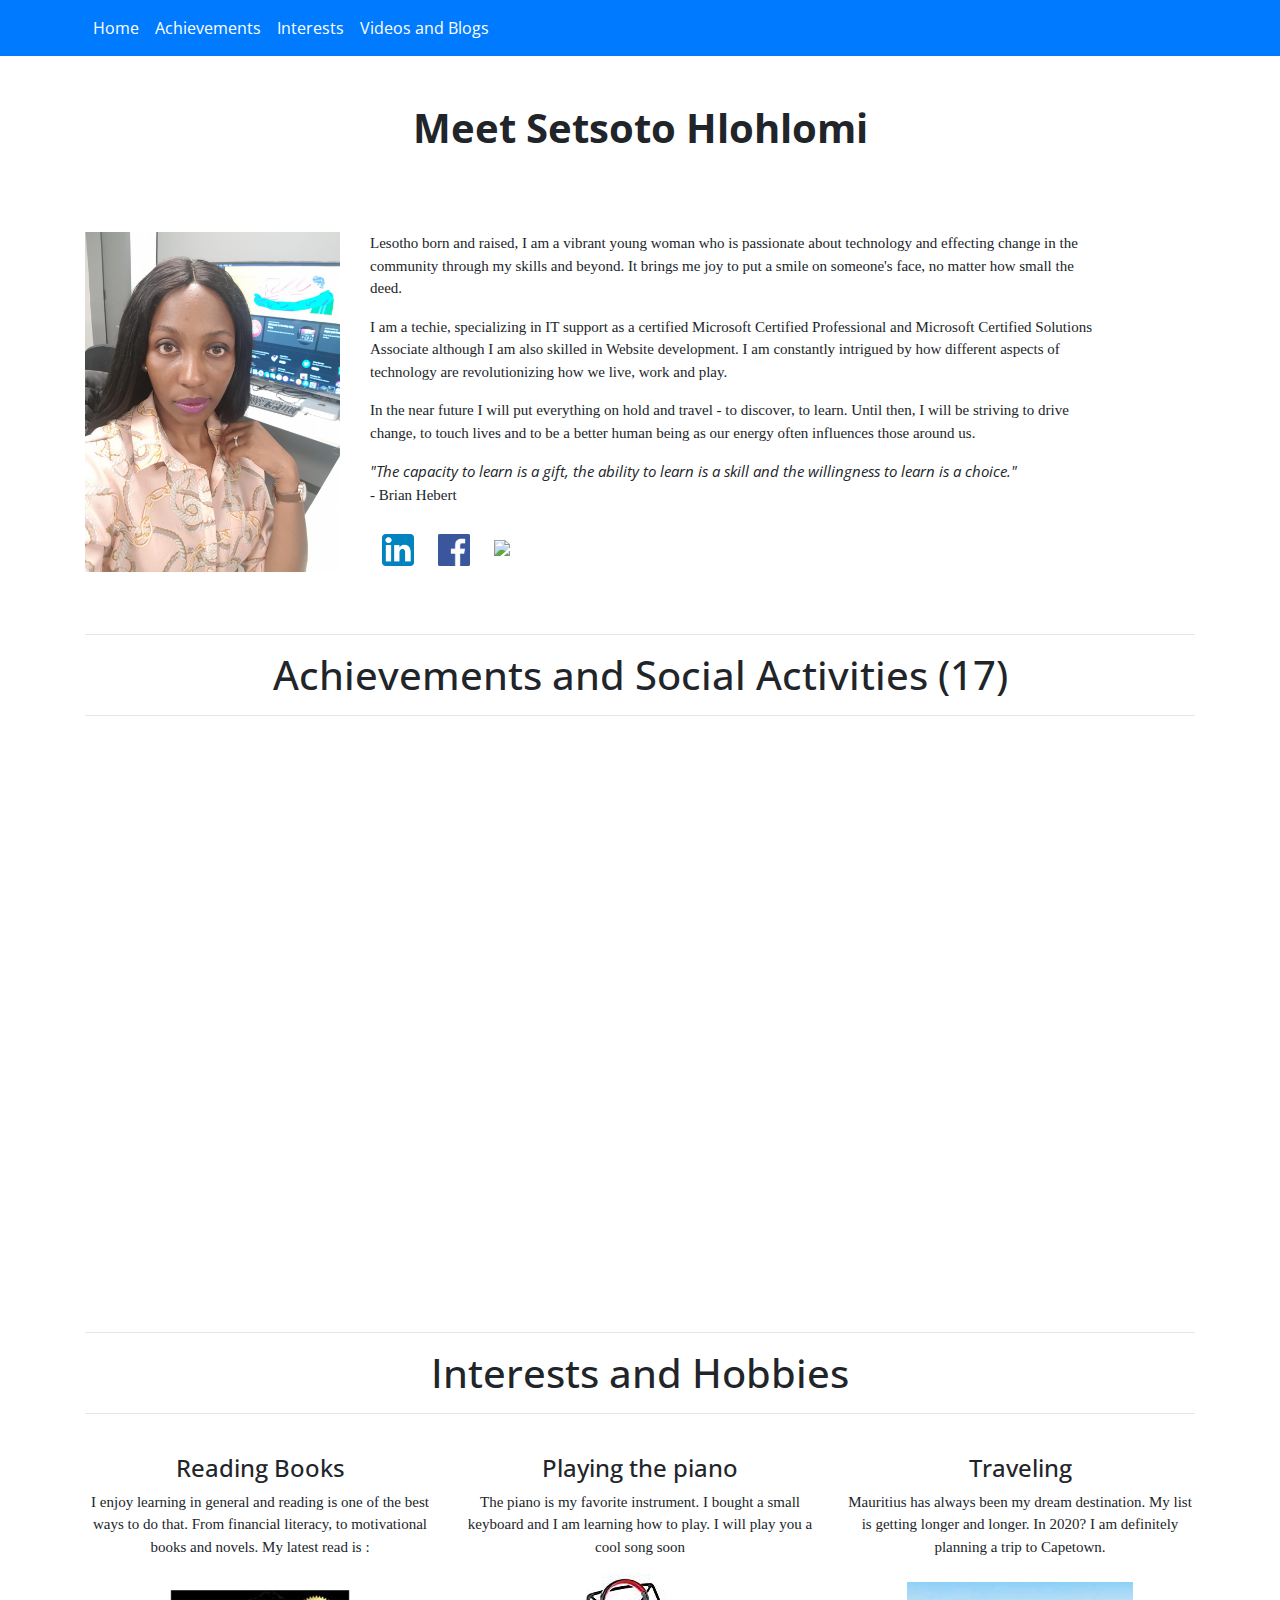
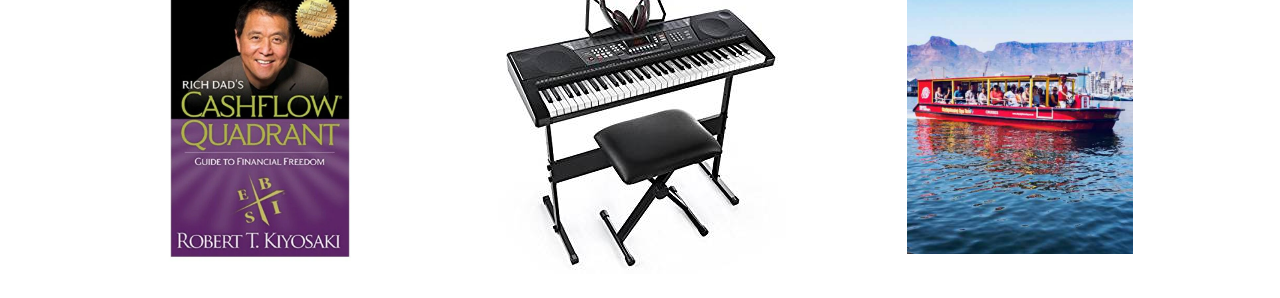
==== commit a0b3868d: "Updated carousel" ====
--- a/index.html
+++ b/index.html
@@ -78,6 +78,9 @@
 	                    </li>
 	                    <li class="nav-item">
 	                        <a class="nav-link active" href="#interests">Interests</a>
+	                    </li>
+	                    <li class="nav-item">
+	                        <a class="nav-link active" href="blogs.html">Videos and Blogs</a>
 	                    </li>
 	                    
 	                    <!--li class="nav-item">		
@@ -168,6 +171,11 @@
 								<img src="images/Facebook.png" class="img-responsive" width="32px" >
 								</a>
 							</td>
+							<td>
+								<a href="https://medium.com/@shlohlomi" target="_blank">
+								<img src="images/medium1.jpg" class="img-responsive" width="35px" >
+								</a>
+							</td>
 						</tr>
 					</table>
 
@@ -198,7 +206,7 @@
 			<div class="row" style="height: 30em;">
 
 				<div class="owl-carousel owl-theme py-3" >
-					<div class="item"> 
+					<div class="item pl-3"> 
 						<div class="card border-0 h-100 shadow">
 				          	<div class="card-title">
 				            	<img id="himg" style="height: 200px" src="images/WIA.jpg" class="card-img-top" alt="...">
@@ -546,19 +554,21 @@
 			        0:{
 			            items:1
 			        },
-			        /*400:{
-			            items:2
+			        350:{
+			            items:1.2
 			        },
-			        500:{
-			           // items:1.5
-			        },*/
+			        450:{
+			            items:1.5
+			        },
 			        600:{
 			            items:2
 			        },
 			        900:{
+			            items:2.5
+			        },
+			        1000:{
 			            items:3
-			        }
-			        ,
+			        },
 			        1200:{
 			            items:4
 			        }
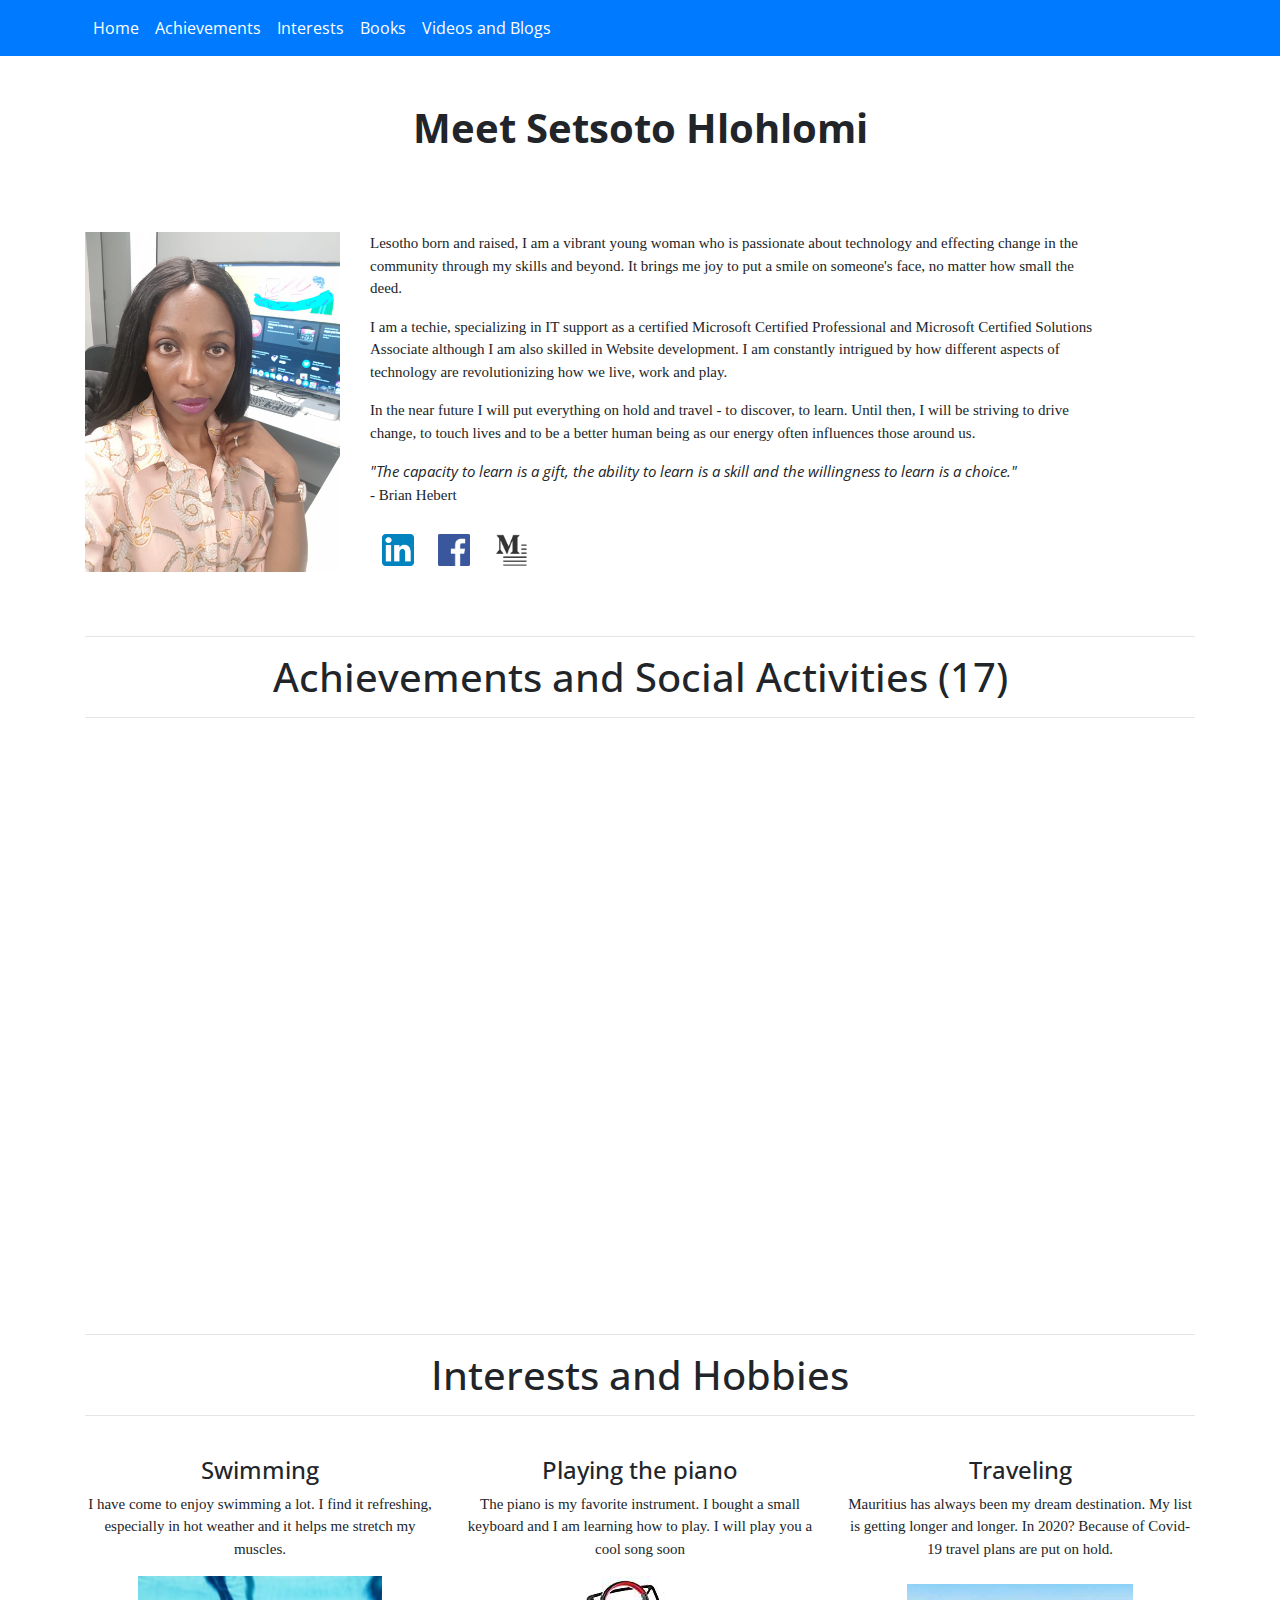
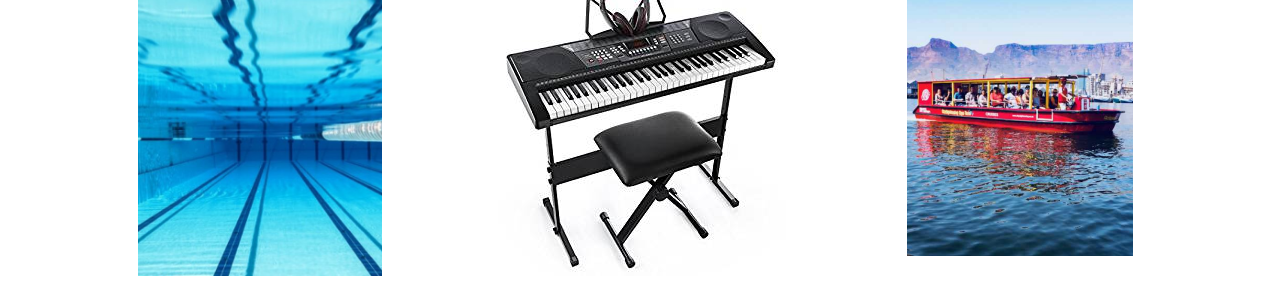
==== commit 81438017: "Updates index and blogs, added books" ====
--- a/index.html
+++ b/index.html
@@ -78,6 +78,9 @@
 	                    </li>
 	                    <li class="nav-item">
 	                        <a class="nav-link active" href="#interests">Interests</a>
+	                    </li>
+	                    <li class="nav-item">
+	                        <a class="nav-link active" href="books.html">Books</a>
 	                    </li>
 	                    <li class="nav-item">
 	                        <a class="nav-link active" href="blogs.html">Videos and Blogs</a>
@@ -498,9 +501,9 @@
 			
 			<div class="row text-center" style="max-height: 300px">
 				<div class="col-md-4 pb-4">
-					<h4>Reading Books</h4>
-					<p>I enjoy learning in general and reading is one of the best ways to do that. From financial literacy, to motivational books and novels. My latest read is :</p>
-					<img src="images/cashflowquadrant.jpg" class="img-fluid" style="height:300px">
+					<h4>Swimming</h4>
+					<p>I have come to enjoy swimming a lot. I find it refreshing, especially in hot weather and it helps me stretch my muscles.</p>
+					<img src="images/swimming.jpg" class="img-fluid" style="height:300px">
 					
 				</div>				
 				
@@ -512,7 +515,7 @@
 				</div>
 				<div class="col-md-4 pb-4">
 					<h4>Traveling</h4>
-					<p>Mauritius has always been my dream destination. My list is getting longer and longer. In 2020? I am definitely planning a trip to Capetown.</p>
+					<p>Mauritius has always been my dream destination. My list is getting longer and longer. In 2020? Because of Covid-19 travel plans are put on hold.</p>
 					<img src="images/capetown.png" class="img-fluid pt-2" style="height:280px" >
 				</div>
 		
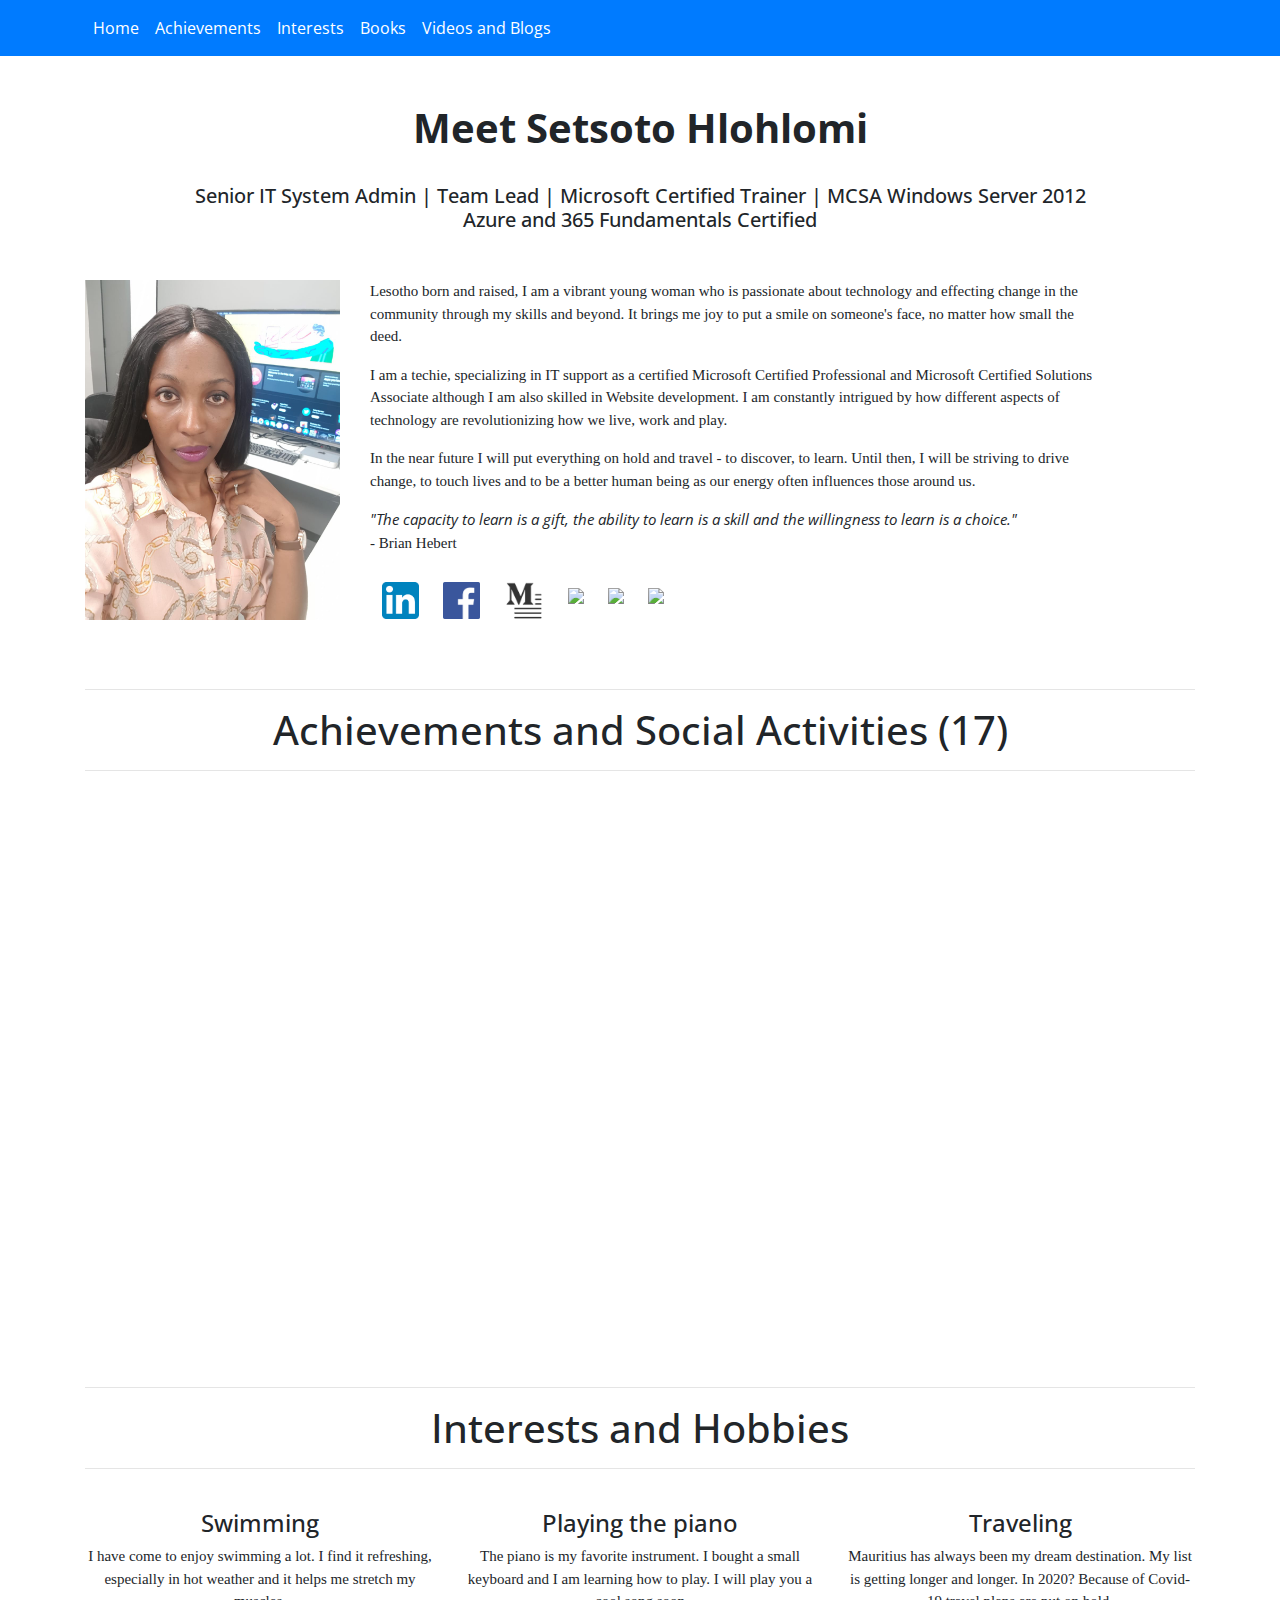
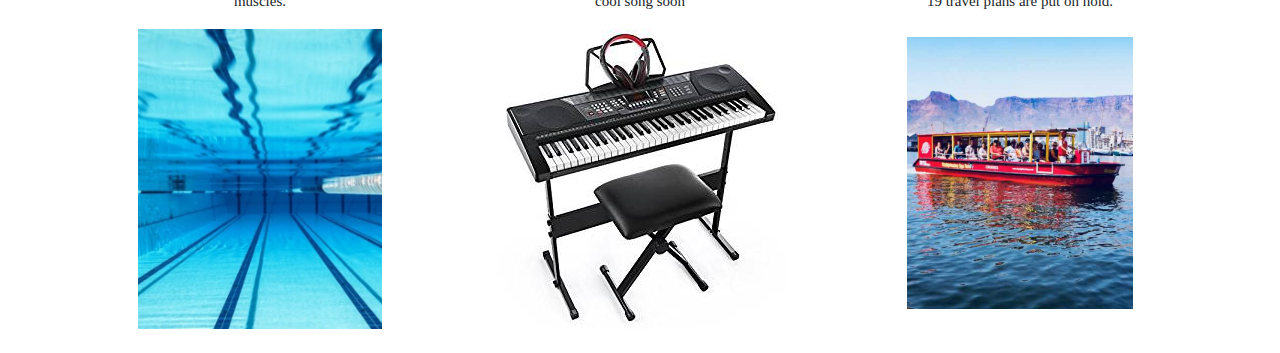
==== commit ec794a96: "Updated Index, Books and Blogs" ====
--- a/index.html
+++ b/index.html
@@ -106,7 +106,9 @@
 		</nav-->
 		
 		<div class="container-fluid my-5 text-center">
-				<h1 class="animated slideInDown "  align="center"><b>Meet Setsoto Hlohlomi</b></h1><br>
+				<h1 class="animated slideInDown" align="center"><b>Meet Setsoto Hlohlomi</b></h1><br>
+				<h5>Senior IT System Admin | Team Lead | Microsoft Certified Trainer | MCSA Windows Server 2012
+				<br>Azure and 365 Fundamentals Certified </h5>
 			
 		</div>
 		<div class="container" style="margin-bottom: 1em;">
@@ -159,7 +161,7 @@
 						<tr>
 							<td>
 								<a href="https://www.linkedin.com/in/setsoto-hlohlomi-450a7a75" target="_blank">
-								<img src="images/linkedin.png" class="img-responsive" width="32px">
+								<img src="images/linkedin.png" class="img-responsive" width="37px">
 								</a>
 							</td>
 								
@@ -171,12 +173,27 @@
 							
 							<td>
 								<a href="https://facebook.com/shlohlomi" target="_blank">
-								<img src="images/Facebook.png" class="img-responsive" width="32px" >
+								<img src="images/Facebook.png" class="img-responsive" width="37px" >
 								</a>
 							</td>
 							<td>
 								<a href="https://medium.com/@shlohlomi" target="_blank">
-								<img src="images/medium1.jpg" class="img-responsive" width="35px" >
+								<img src="images/medium1.jpg" class="img-responsive" width="40px" >
+								</a>
+							</td>
+							<td>
+								<a href="https://www.credly.com/badges/d545e898-c9b3-4aed-95ac-cb7bfc4cf59f/public_url" target="_blank">
+								<img src="images/mct.png" class="img-responsive" width="40px" >
+								</a>
+							</td>
+							<td>
+								<a href="https://www.credly.com/badges/4d52615f-e502-4f9c-ad75-a0fbfd7c145a/public_url" target="_blank">
+								<img src="images/mcsa.png" class="img-responsive" width="40x" >
+								</a>
+							</td>
+							<td>
+								<a href="https://www.credly.com/badges/9d0daeaa-803a-46f6-b846-8c179e5a1064/public_url" target="_blank">
+								<img src="images/azure.png" class="img-responsive" width="40px" >
 								</a>
 							</td>
 						</tr>
@@ -209,6 +226,21 @@
 			<div class="row" style="height: 30em;">
 
 				<div class="owl-carousel owl-theme py-3" >
+					<div class="item pl-3"> 
+						<div class="card border-0 h-100 shadow">
+				          	<div class="card-title">
+				            	<img id="himg " style="height: 200px; width: 200px;" src="images/mct200.png" class="card-img-top" alt="...">
+				        	</div>
+				          	<div class="card-body">
+				            		<h6 class="card-title"><b>Microsoft Certified Trainer</b></h6>
+				           		<i class="fa fa-calendar pr-2" ></i>Jan 2021<br>
+				            	<p class="card-text">Because of my passion for taking active part in the betterment of my community and skill in Microsoft topics, Microsoft recognized me as a trainer.
+				              	<a href="https://www.credly.com/badges/d545e898-c9b3-4aed-95ac-cb7bfc4cf59f/public_url" target="_blank">Verify badge</a>
+				            		</p>
+				          	</div>
+				          	
+				        </div>
+				    </div>
 					<div class="item pl-3"> 
 						<div class="card border-0 h-100 shadow">
 				          	<div class="card-title">
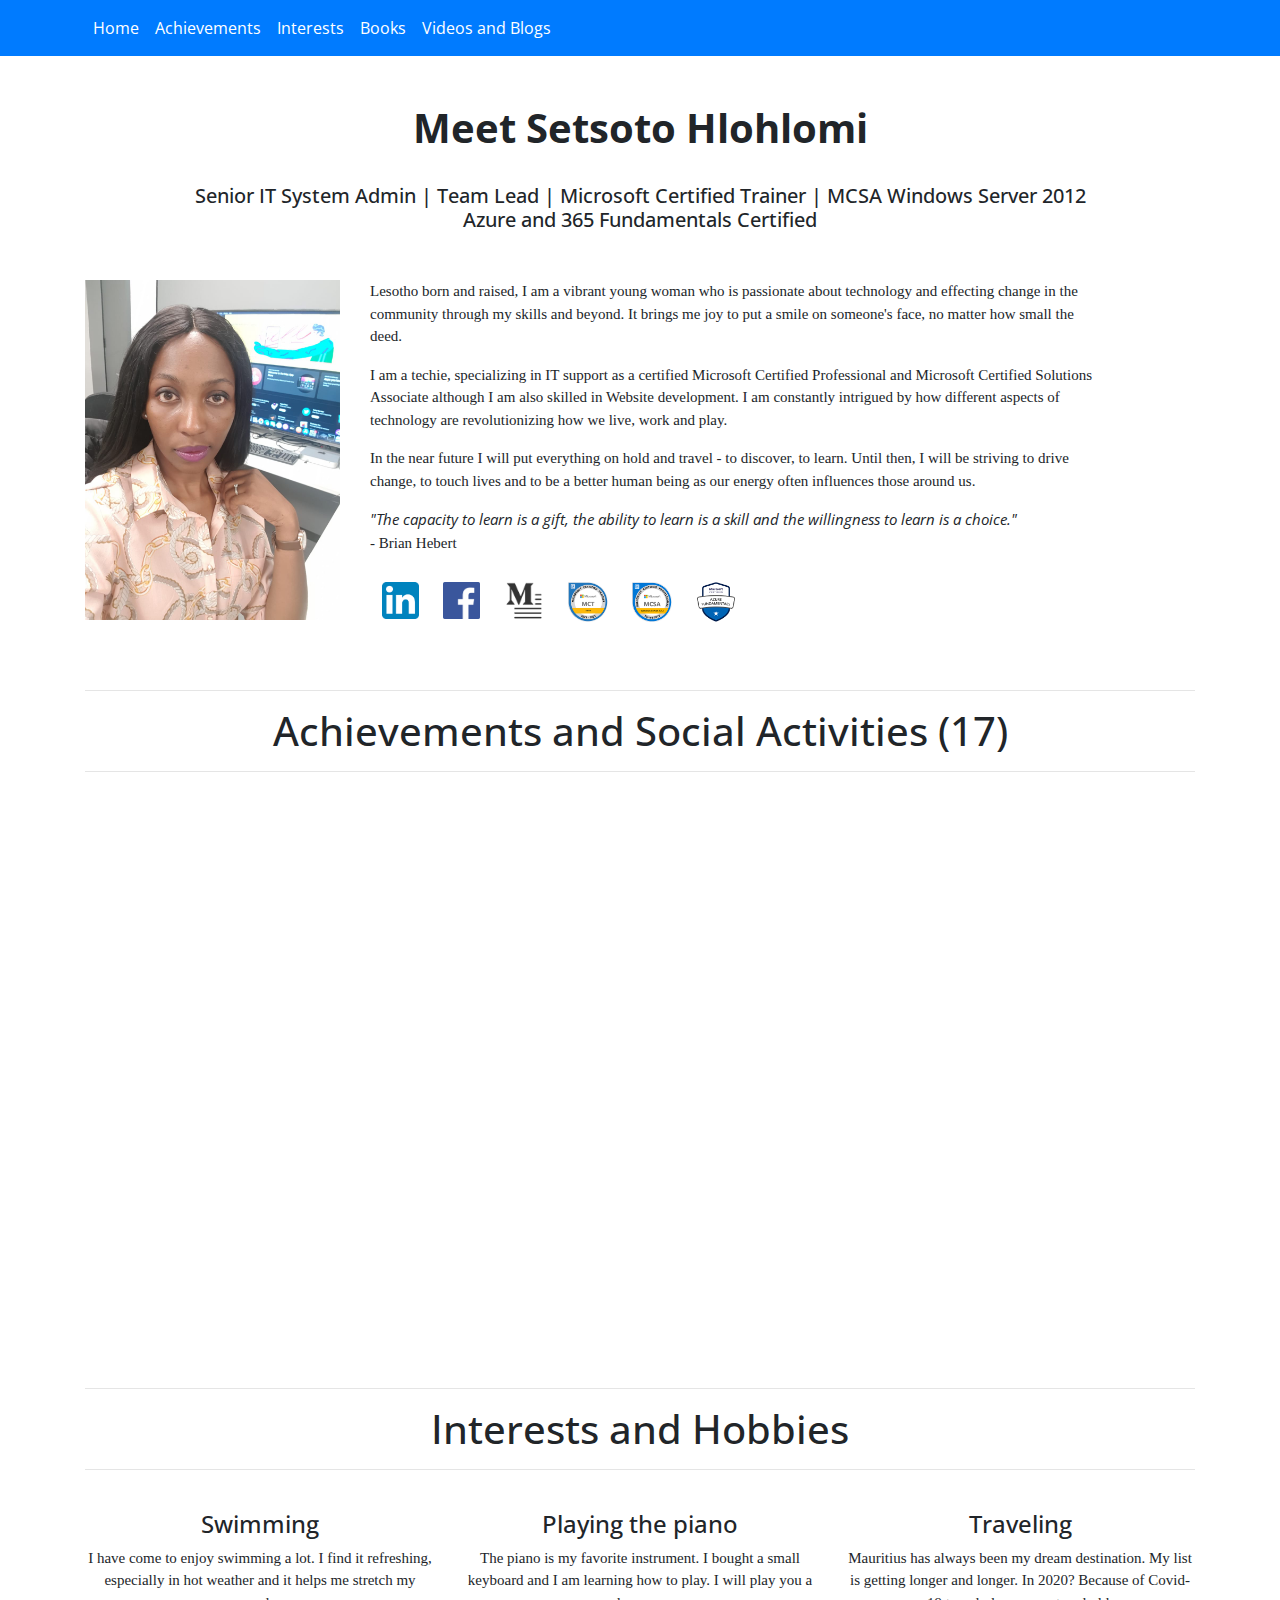
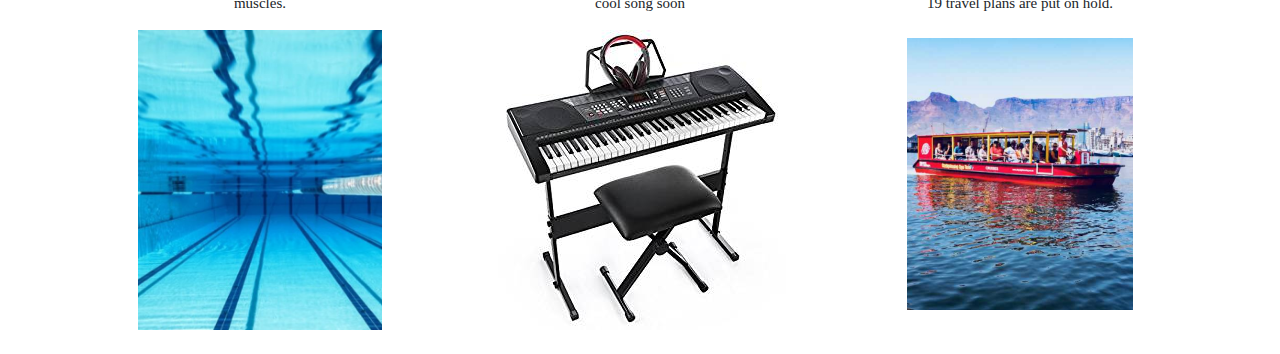
==== commit 24109a5a: "Updated index image names" ====
--- a/index.html
+++ b/index.html
@@ -183,17 +183,17 @@
 							</td>
 							<td>
 								<a href="https://www.credly.com/badges/d545e898-c9b3-4aed-95ac-cb7bfc4cf59f/public_url" target="_blank">
-								<img src="images/mct.png" class="img-responsive" width="40px" >
+								<img src="images/MCT.png" class="img-responsive" width="40px" >
 								</a>
 							</td>
 							<td>
 								<a href="https://www.credly.com/badges/4d52615f-e502-4f9c-ad75-a0fbfd7c145a/public_url" target="_blank">
-								<img src="images/mcsa.png" class="img-responsive" width="40x" >
+								<img src="images/MCSA.png" class="img-responsive" width="40x" >
 								</a>
 							</td>
 							<td>
 								<a href="https://www.credly.com/badges/9d0daeaa-803a-46f6-b846-8c179e5a1064/public_url" target="_blank">
-								<img src="images/azure.png" class="img-responsive" width="40px" >
+								<img src="images/Azure.png" class="img-responsive" width="40px" >
 								</a>
 							</td>
 						</tr>
@@ -229,7 +229,7 @@
 					<div class="item pl-3"> 
 						<div class="card border-0 h-100 shadow">
 				          	<div class="card-title">
-				            	<img id="himg " style="height: 200px; width: 200px;" src="images/mct200.png" class="card-img-top" alt="...">
+				            	<img id="himg " style="height: 200px; width: 200px;" src="images/MCT200.png" class="card-img-top" alt="...">
 				        	</div>
 				          	<div class="card-body">
 				            		<h6 class="card-title"><b>Microsoft Certified Trainer</b></h6>
